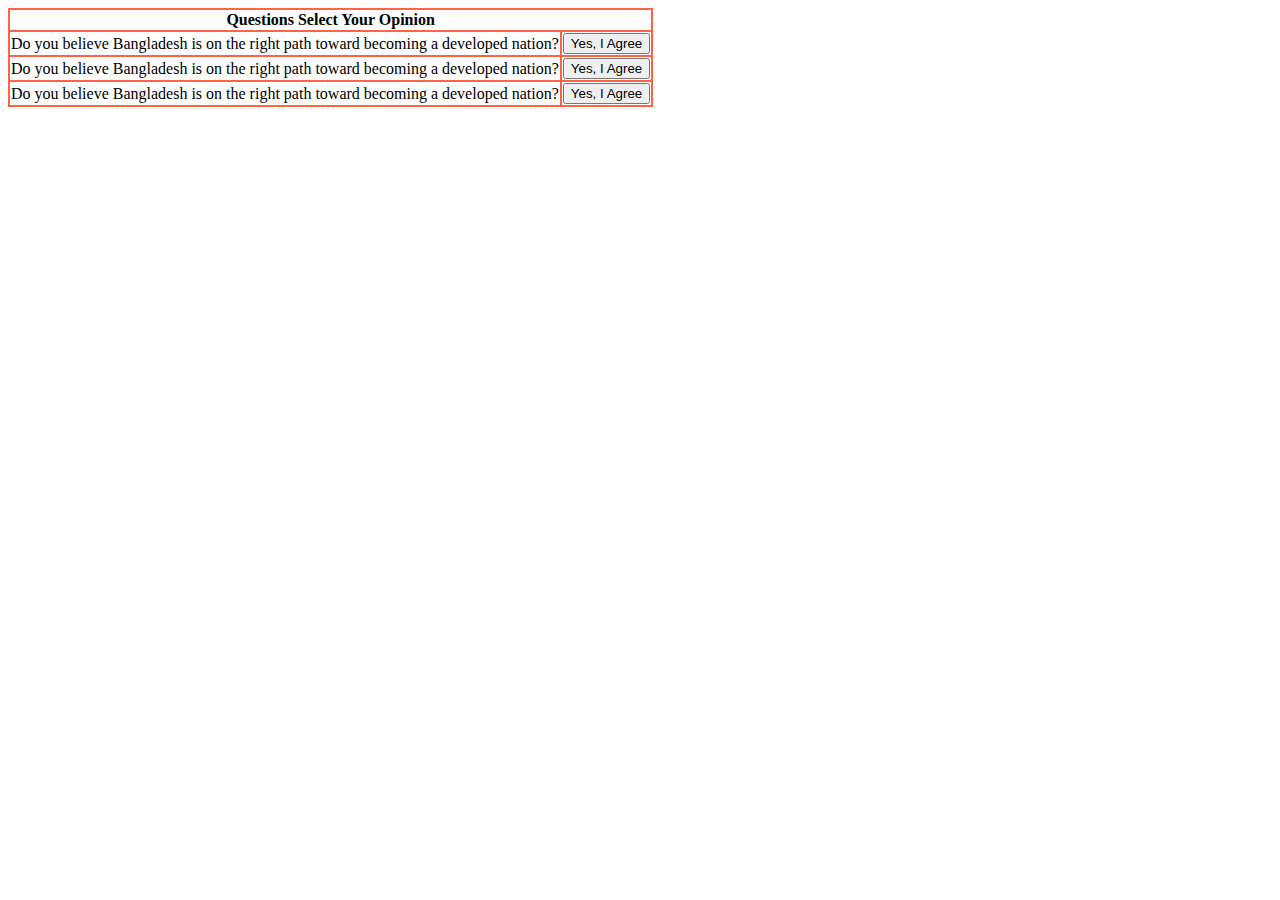
==== practice.html @ 2ade001f "added css on Hero section and vision cards" ====
<!DOCTYPE html>
<html lang="en">
<head>
    <meta charset="UTF-8">
    <meta name="viewport" content="width=device-width, initial-scale=1.0">
    <title>Document</title>
    <style>
        table{
            border-collapse: collapse;
        }
        th, td{
            border: solid 2px tomato;
        }
        th span{
            text-align: right;
        }
    </style>
</head>
<body>
    <table>
        <thead>
            <tr >
                <th colspan="2">Questions <span>Select Your Opinion</span></th>
            </tr>
        </thead>
        <tbody>
            <tr>
                <td>Do you believe Bangladesh is on the right path toward becoming a developed nation?</td>
                <td><button>Yes, I Agree</button></td>
            </tr>
            <tr>
                <td>Do you believe Bangladesh is on the right path toward becoming a developed nation?</td>
                <td><button>Yes, I Agree</button></td>
            </tr>
            <tr>
                <td>
                    Do you believe Bangladesh is on the right path toward becoming a developed nation?
                </td>
                <td><button>Yes, I Agree</button></td>
            </tr>
            
        </tbody>
    </table>
</body>
</html>
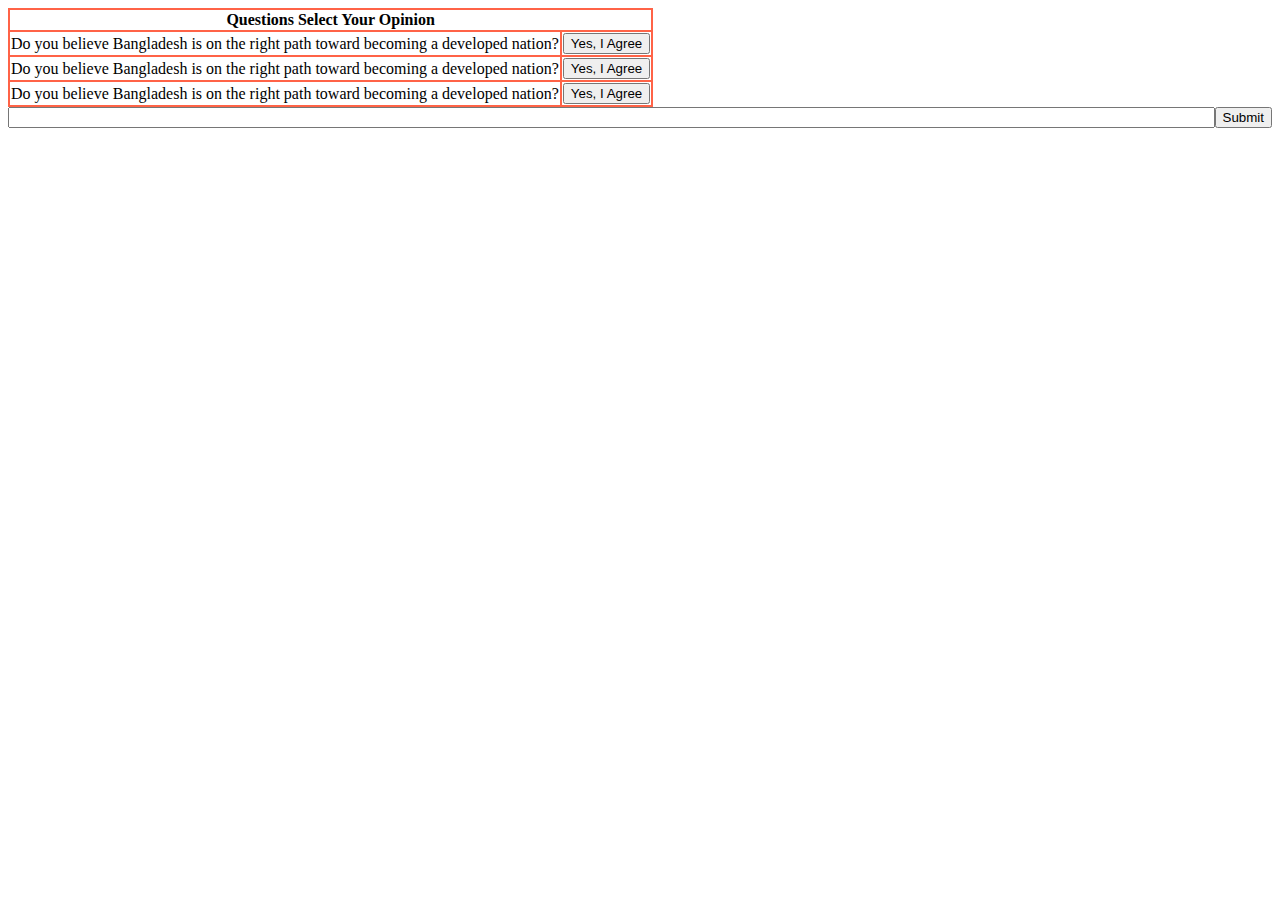
==== commit 185738a0: "added css in newsletten-section and footer" ====
--- a/practice.html
+++ b/practice.html
@@ -41,5 +41,9 @@
             
         </tbody>
     </table>
+    <div style="display: flex; align-items: center;">
+        <input type="email" style="flex-grow: 1; margin-right: 0;"> 
+        <button style="margin-left: 0;">Submit</button>
+      </div>
 </body>
 </html>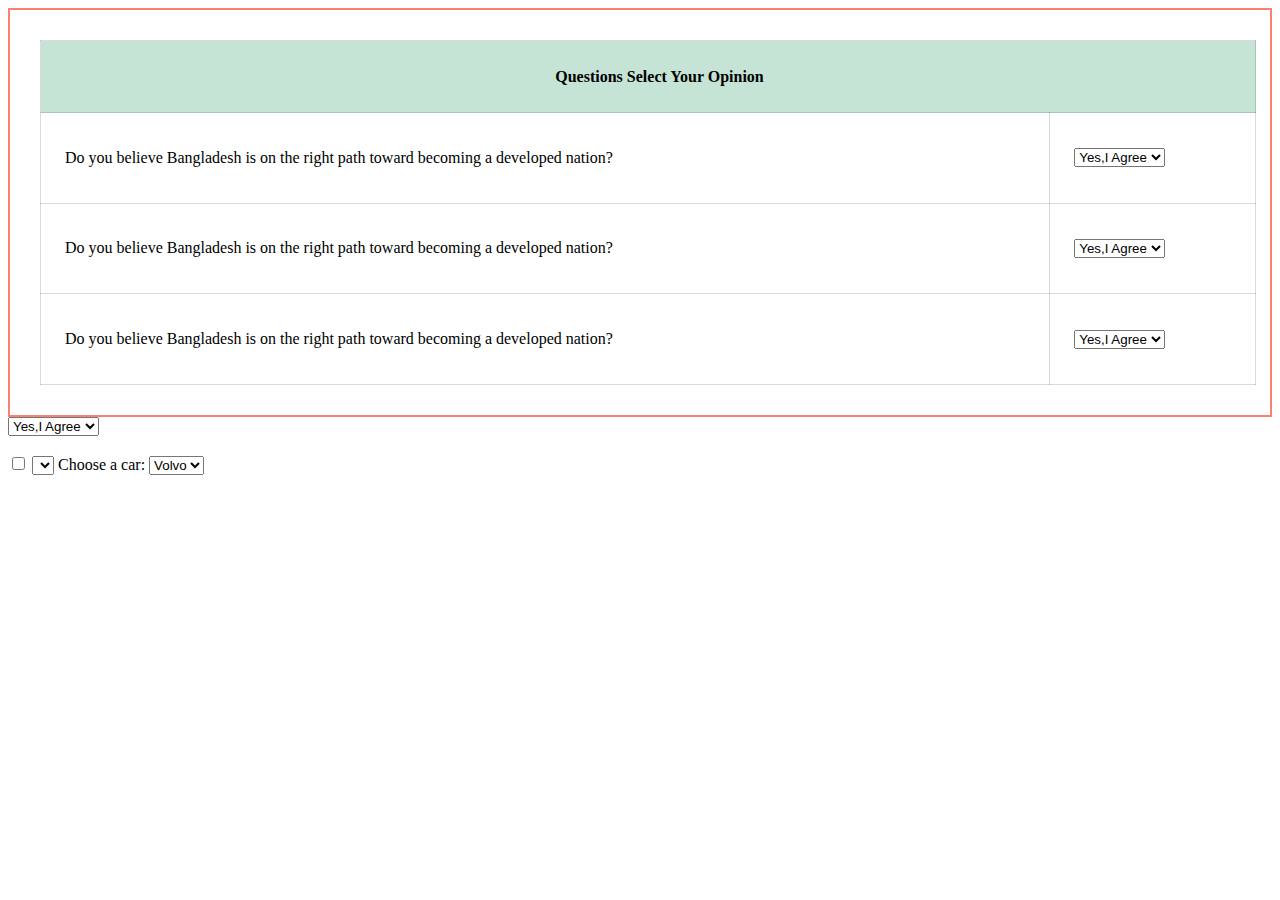
==== commit 730276e1: "added opinion" ====
--- a/practice.html
+++ b/practice.html
@@ -7,43 +7,85 @@
     <style>
         table{
             border-collapse: collapse;
+            margin: 0;
+            height: 345px;
+            width: 1216px;
+        }
+        thead{
+            height: 72px;
+            background-color:#C6E4D6 ;
         }
         th, td{
-            border: solid 2px tomato;
+            border: solid 1px rgba(14, 14, 14, 15%);
+            padding-left:24px  ;
         }
         th span{
             text-align: right;
         }
+        div{
+            padding: 30px;
+            border: solid 2px salmon;
+
+        }
     </style>
+    
 </head>
 <body>
-    <table>
-        <thead>
-            <tr >
-                <th colspan="2">Questions <span>Select Your Opinion</span></th>
-            </tr>
-        </thead>
-        <tbody>
-            <tr>
-                <td>Do you believe Bangladesh is on the right path toward becoming a developed nation?</td>
-                <td><button>Yes, I Agree</button></td>
-            </tr>
-            <tr>
-                <td>Do you believe Bangladesh is on the right path toward becoming a developed nation?</td>
-                <td><button>Yes, I Agree</button></td>
-            </tr>
-            <tr>
-                <td>
-                    Do you believe Bangladesh is on the right path toward becoming a developed nation?
-                </td>
-                <td><button>Yes, I Agree</button></td>
-            </tr>
-            
-        </tbody>
-    </table>
-    <div style="display: flex; align-items: center;">
+    <div>
+        <table>
+            <thead>
+                <tr >
+                    <th colspan="2">Questions <span>Select Your Opinion</span></th>
+                </tr>
+            </thead>
+            <tbody>
+                <tr>
+                    <td>Do you believe Bangladesh is on the right path toward becoming a developed nation?</td>
+                    <td><select name="" id="">
+                        <option value="Yes,I Agree">Yes,I Agree</option>
+                        <option value="No, I Don't">No, I Don't</option>
+                        </select>
+                    </td>
+                </tr>
+                <tr>
+                    <td>Do you believe Bangladesh is on the right path toward becoming a developed nation?</td>
+                    <td><select name="" id="">
+                        <option value="Yes,I Agree">Yes,I Agree</option>
+                        <option value="No, I Don't">No, I Don't</option>
+                        </select>
+                    </td>
+                </tr>
+                <tr>
+                    <td>
+                        Do you believe Bangladesh is on the right path toward becoming a developed nation?
+                    </td>
+                    <td><select name="" id="">
+                        <option value="Yes,I Agree">Yes,I Agree</option>
+                        <option value="No, I Don't">No, I Don't</option>
+                    </select></td>
+                </tr>
+                
+            </tbody>
+        </table>
+    </div>
+    <select name="" id="">
+        <option value="Yes,I Agree">Yes,I Agree</option>
+        <option value="No, I Don't">No, I Don't</option>
+    </select>
+<br>
+<br>
+    <input type="checkbox" name="hsdskdfj" id="" placeholder="dsjfkjs">
+    <select name="" id=""></select>
+    <label for="cars">Choose a car:</label>
+<select id="cars" name="cars">
+  <option value="volvo">Volvo</option>
+  <option value="saab">Saab</option>
+  <option value="fiat">Fiat</option>
+  <option value="audi">Audi</option>
+</select>
+    <!-- <div style="display: flex; align-items: center;">
         <input type="email" style="flex-grow: 1; margin-right: 0;"> 
         <button style="margin-left: 0;">Submit</button>
-      </div>
+      </div> -->
 </body>
 </html>